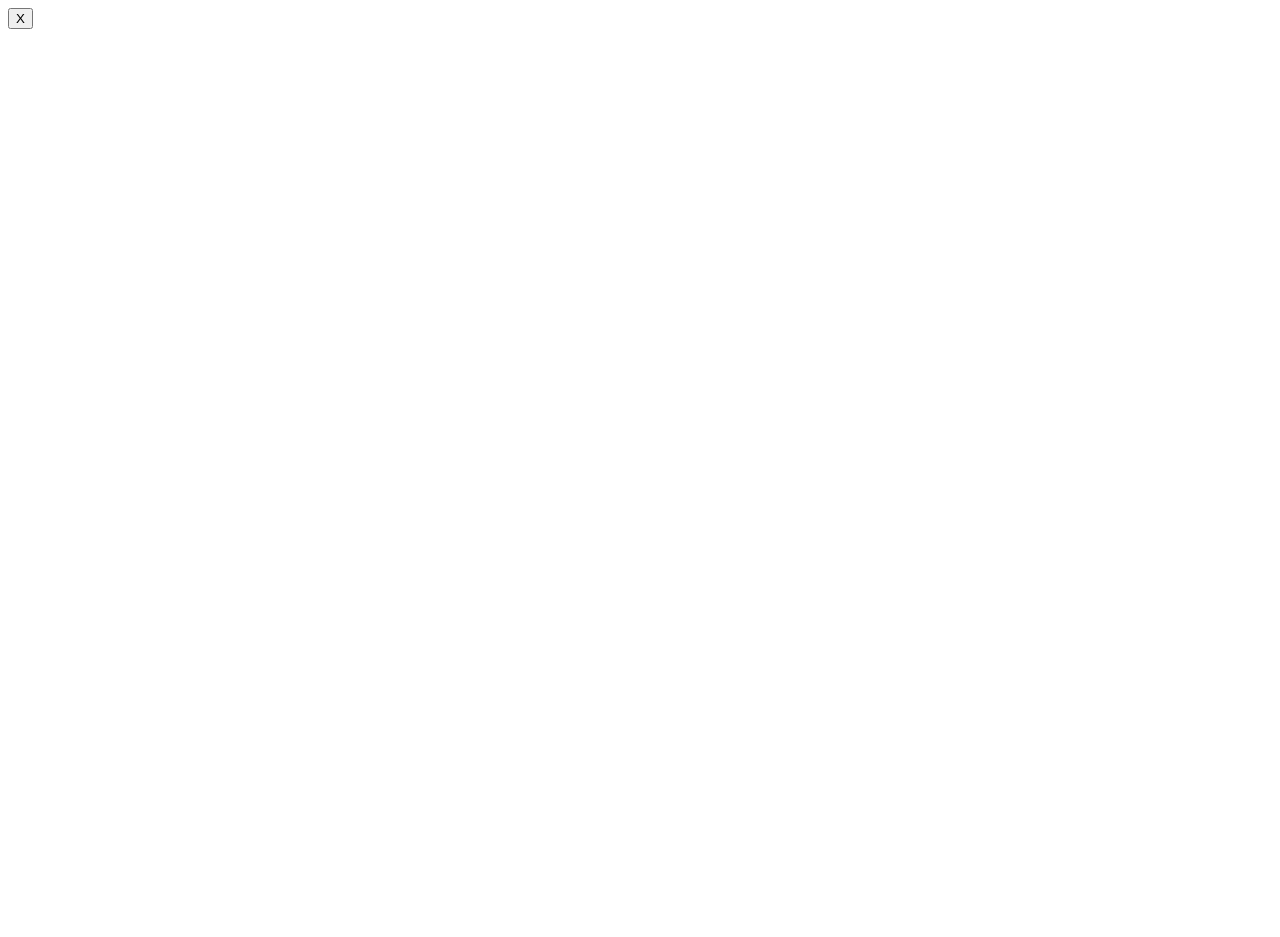
==== src/main/resources/templates/index.html @ 8eeafef0 "initial commit hope it works this time" ====
<!DOCTYPE html>
<html lang="en">
<head>
    <meta charset="UTF-8">
    <title>Mapbox Game Prototype</title>
    <meta name="viewport" content="width=device-width, initial-scale=1.0">

    <link rel="stylesheet" href="css/style.css"/>

    <!-- Leaflet CSS -->
    <link rel="stylesheet" href="https://unpkg.com/leaflet@1.9.4/dist/leaflet.css"
    integrity="sha256-p4NxAoJBhIIN+hmNHrzRCf9tD/miZyoHS5obTRR9BMY=" crossorigin=""/>
    
    <!-- Leaflet Routing Machine CSS -->
    <link rel="stylesheet" href="https://unpkg.com/leaflet-routing-machine/dist/leaflet-routing-machine.css" />
    
    <style>
        #myMap { width: 100%; height: 100vh; }
    </style>
</head>
<body>
    <div id = "side-menu">
        <button id="side-menu-close">X</button>
        <div id="side-menu-container"></div>
    </div>
    <div id="myMap"></div>

    <!-- Leaflet JS -->
    <script src="https://unpkg.com/leaflet@1.9.4/dist/leaflet.js"
    integrity="sha256-20nQCchB9co0qIjJZRGuk2/Z9VM+kNiyxNV1lvTlZBo=" crossorigin=""></script>

    <!-- Leaflet Routing Machine JS -->
    <script src="https://unpkg.com/leaflet-routing-machine/dist/leaflet-routing-machine.js"></script>

    <!-- Mapbox setup script -->
    <script src="js/map.js"></script>
</body>
</html>
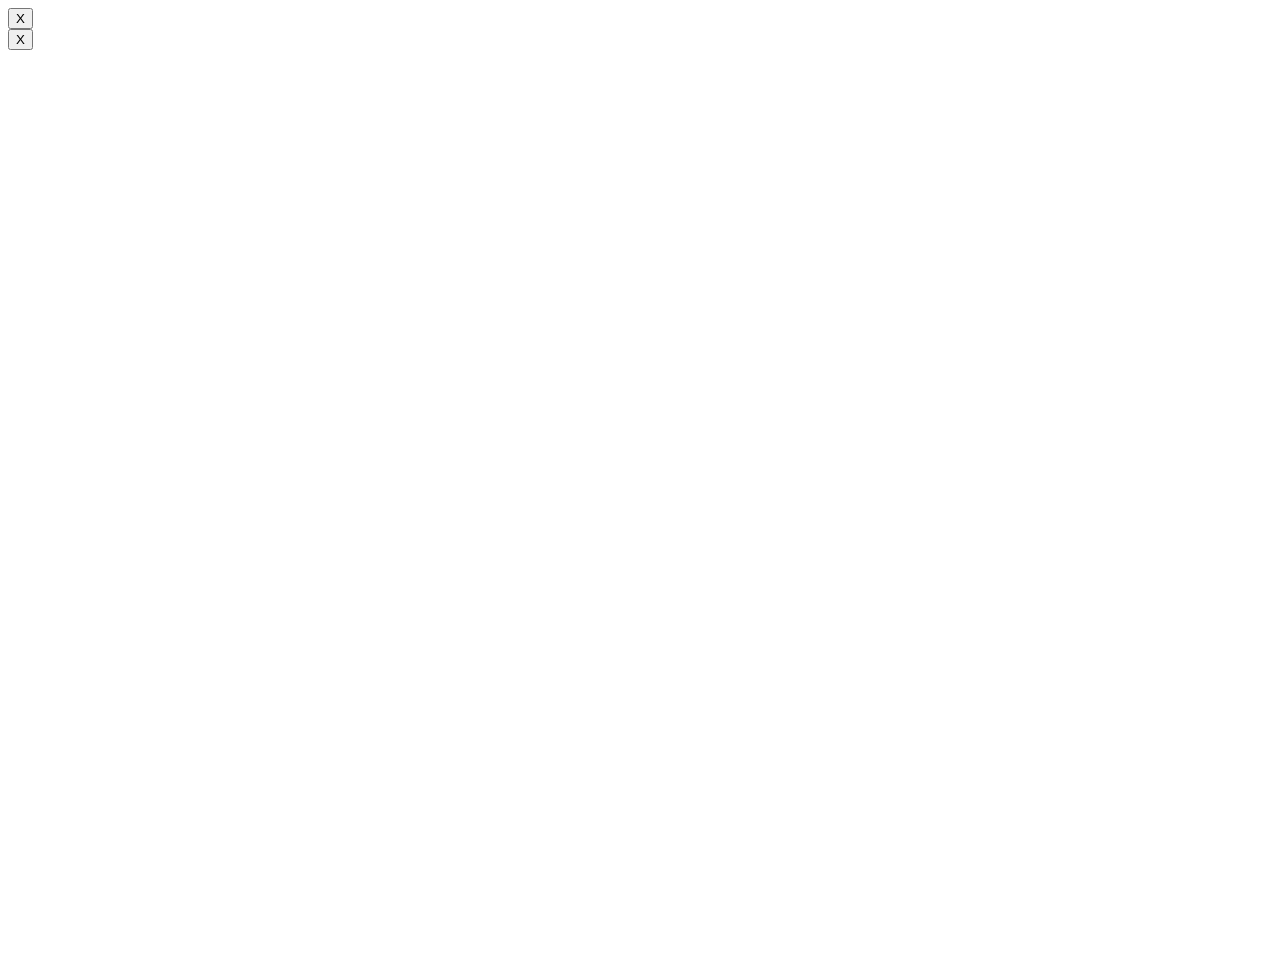
==== commit afba1c47: "Optimized database structure and usage Table landmarks is separate from the big files. Audio and Ima" ====
--- a/src/main/resources/templates/index.html
+++ b/src/main/resources/templates/index.html
@@ -23,6 +23,11 @@
         <button id="side-menu-close">X</button>
         <div id="side-menu-container"></div>
     </div>
+
+     <div id = "bottom-menu">
+        <button id="bottom-menu-close">X</button>
+        <div id="bottom-menu-container"></div>
+    </div>
     <div id="myMap"></div>
 
     <!-- Leaflet JS -->
@@ -33,6 +38,9 @@
     <script src="https://unpkg.com/leaflet-routing-machine/dist/leaflet-routing-machine.js"></script>
 
     <!-- Mapbox setup script -->
+    <script src="js/init-landmark.js"></script>
+    <script src="js/init-map.js"></script>
+    <script src="js/ui-controller.js"></script>
     <script src="js/map.js"></script>
 </body>
 </html>
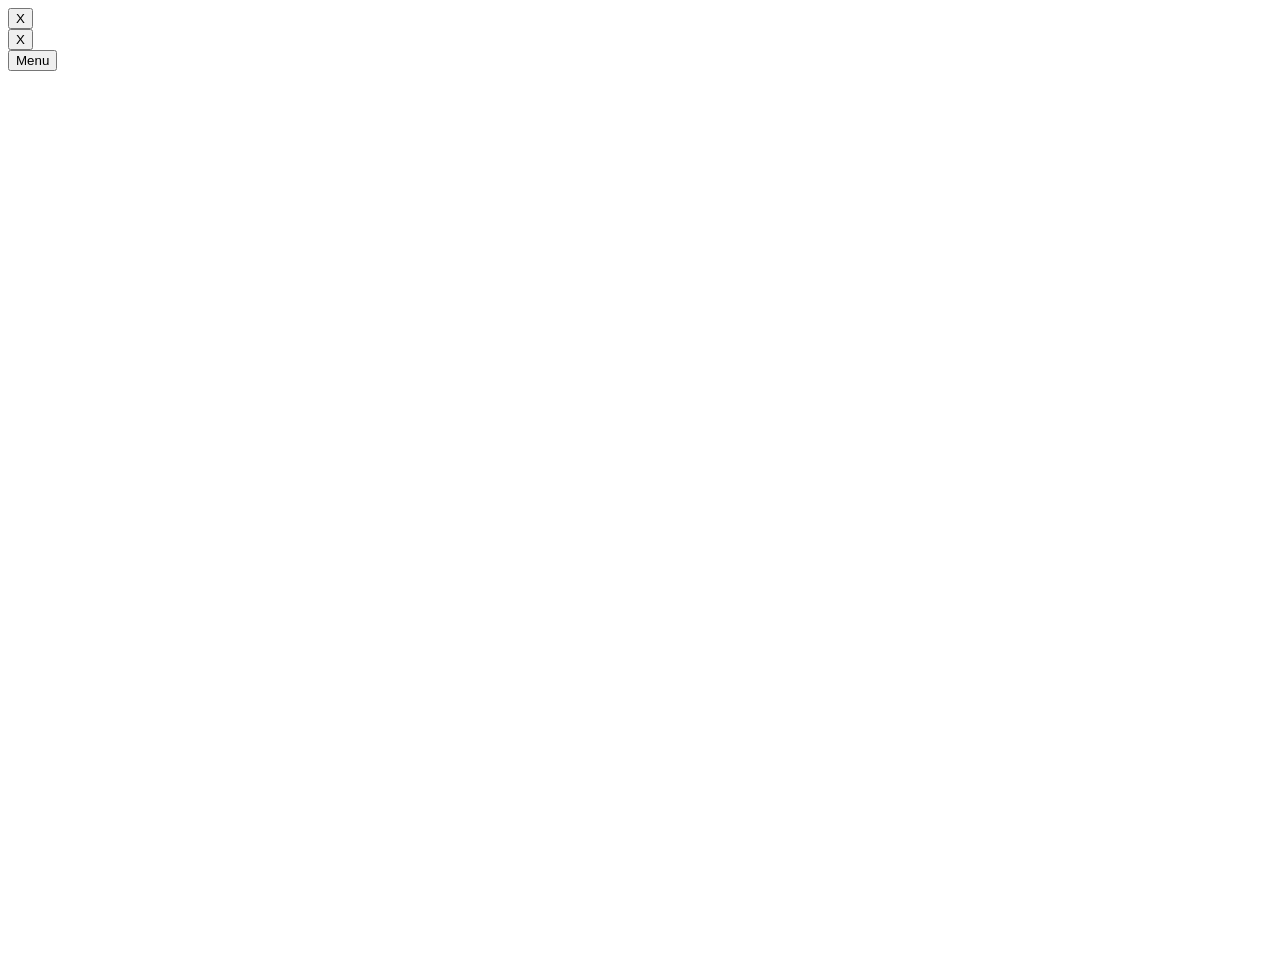
==== commit cb3c3562: "fixed route frontend and added route description" ====
--- a/src/main/resources/templates/index.html
+++ b/src/main/resources/templates/index.html
@@ -28,6 +28,9 @@
         <button id="bottom-menu-close">X</button>
         <div id="bottom-menu-container"></div>
     </div>
+
+    <button id="menu-button">Menu</button>
+
     <div id="myMap"></div>
 
     <!-- Leaflet JS -->
